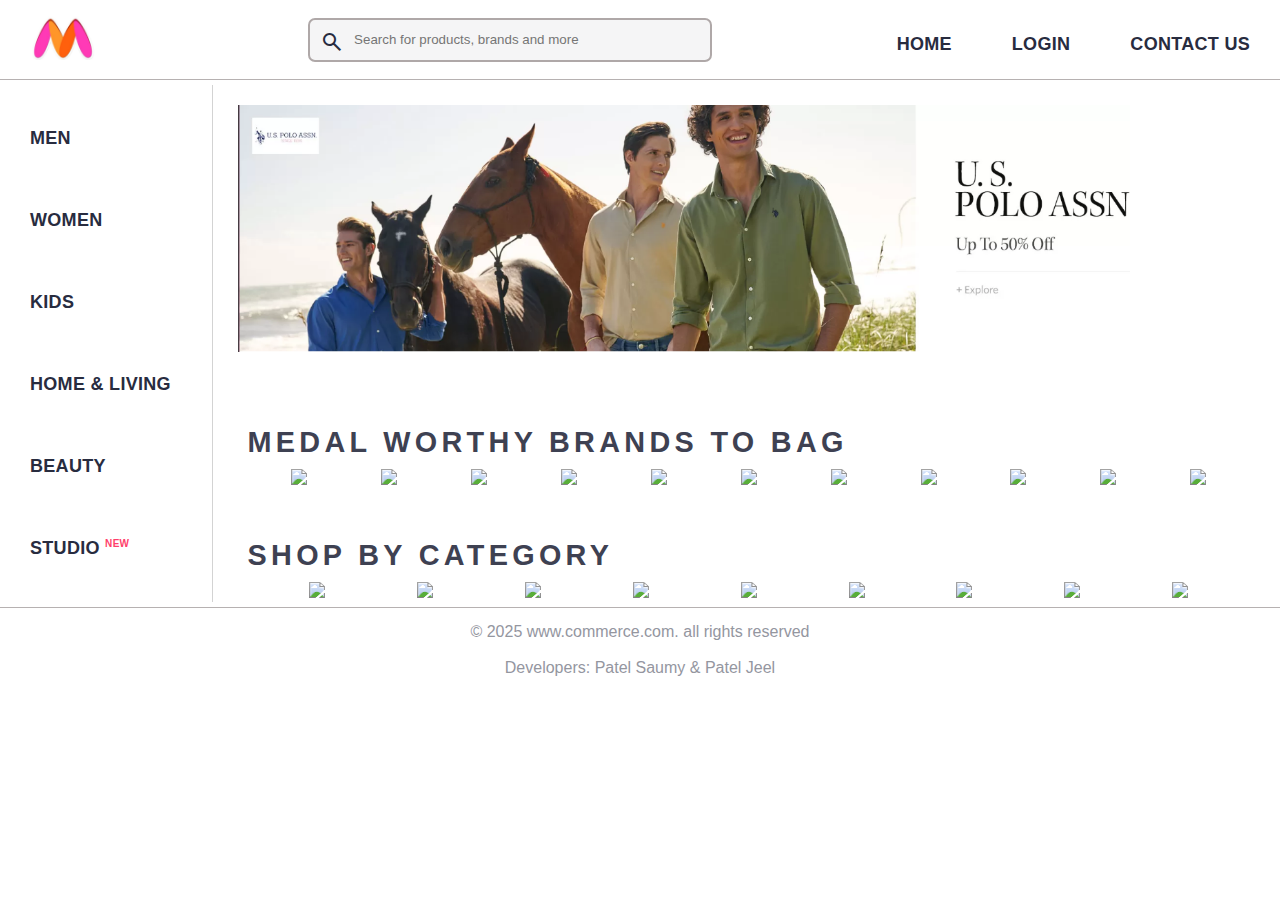
==== index.html @ fde69777 "Update index.html" ====
<!DOCTYPE html>
<html lang="en">
<head>
    <title>Online Shopping</title>
    <link rel="stylesheet" href="style.css">
    <link rel="stylesheet" href="https://fonts.googleapis.com/css2?family=Material+Symbols+Outlined:opsz,wght,FILL,GRAD@20..48,100..700,0..1,-50..200" /> 
</head>
<body>
    <div class="container">
        <header>
            <div class="logo_container">
                <a href="#"><img class="myntra_home" src="image/new_logo.png" alt="Myntra Home"></a>
            </div>
            <div class="search_bar">
                <span class="material-symbols-outlined search_icon">search</span>
                <input class="search_input" placeholder="Search for products, brands and more">
            </div>
            <div class="header_bar">
                <a href="#">Home</a>
                <a href="login.html">Login</a>
                <a href="contact.html">Contact Us</a>
            </div>

            <!-- <div class="action_bar">
                <div class="action_container">
                    <span class="material-symbols-outlined action_icon">person</span>
                    <span class="action_name">Profile</span>
                </div>
    
                <div class="action_container">
                    <span class="material-symbols-outlined action_icon">favorite</span>
                    <span class="action_name">Wishlist</span>
                </div>
    
                <div class="action_container">
                    <span class="material-symbols-outlined action_icon">shopping_bag</span>
                    <span class="action_name">Bag</span>
                </div>
            </div> -->
        </header>
        <div class="menu">
            <nav class="nav_bar">
                <a href="men.html">Men</a>
                <a href="women.html">Women</a>
                <a href="kids.html">Kids</a>
                <a href="home_living.html">Home & Living</a>
                <a href="beauty.html">Beauty</a>
                <a href="#">Studio <sup>New</sup></a>
            </nav>
        </div>
        <main>
            <div class="banner_container">
                <img class="banner_image" src="image/new_banner.png" alt="Main Banner">
            </div>
            <div class="category_heading">MEDAL WORTHY BRANDS TO BAG</div>
            <div class="category_items">
                <a href="#"><img class="sale_item" src="image/jp1.png"></a>
                <a href="#"><img class="sale_item" src="image/jp2.png"></a>
                <a href="#"><img class="sale_item" src="image/jp3.png"></a>
                <a href="#"><img class="sale_item" src="image/jp4.png"></a>
                <a href="#"><img class="sale_item" src="image/jp6.png"></a>
                <a href="#"><img class="sale_item" src="image/jp7.png"></a>
                <a href="#"><img class="sale_item" src="image/jp8.png"></a>
                <a href="#"><img class="sale_item" src="image/jp9.png"></a>
                <a href="#"><img class="sale_item" src="image/jp10.png"></a>
                <a href="#"><img class="sale_item" src="image/jp11.png"></a>
                <a href="#"><img class="sale_item" src="image/jp12.png"></a>
            </div>
    
            <div class="category_heading">SHOP BY CATEGORY</div>
            <div class="category_items">
                <a href="#"><img class="sale_item" src="image/jp.jpg"></a>
                <a href="#"><img class="sale_item" src="image/jp1.jpg"></a>
                <a href="#"><img class="sale_item" src="image/jp2.jpg"></a>
                <a href="#"><img class="sale_item" src="image/jp3.jpg"></a>
                <a href="#"><img class="sale_item" src="image/jp4.jpg"></a>
                <a href="#"><img class="sale_item" src="image/jp5.jpg"></a>
                <a href="#"><img class="sale_item" src="image/jp7.jpg"></a>
                <a href="#"><img class="sale_item" src="image/jp8.jpg"></a>
                <a href="#"><img class="sale_item" src="image/jp9.jpg"></a>
            </div>
        </main>
        <footer>
            <div class="footer_container">
    <!--             <div class="footer_column">
                    <h3>ONLINE SHOPPING</h3>
    
                    <a href="#">Men</a>
                    <a href="#">Women</a>
                    <a href="#">Kids</a>
                    <a href="#">Home & Living</a>
                    <a href="#">Beauty</a>
                    <a href="#">Gift Card</a>
                    <a href="#">Myntra Insider</a>
                </div> -->
                <div class="copyright">
                    <p>© 2025 www.commerce.com. all rights reserved</p><br>
                    <p>Developers: Patel Saumy & Patel Jeel </p>
                </div>
                
            </div>
    
            
        </footer>
    </div>

</body>
</html>
---- style.css ----
*{
    margin: 0;
    padding: 0;
    font-family: Assistant,-apple-system,BlinkMacSystemFont,Segoe UI,Roboto,Helvetica,Arial,sans-serif;
    box-sizing: border-box;
}

.container {
    margin-top: 0px;
    padding-top: 0px;
    display: grid;
    grid-template-areas:
      "header header"
      "menu main"
      "footer footer";
    grid-template-columns: 1fr 5fr;
    gap: 5px;
}

header {
    display: flex;
    grid-area: header;
    background-color: #ffffff;
    height: 80px;
    justify-content: space-between;
    align-items: center;
    border-bottom: 1px solid #b6b1b1;
}

.myntra_home {
    height: 45px;
}
.logo_container {
    margin-left: 2%;
    width: 10%;
}

.search_bar {
    height: 40px;
    min-width: 400px;
    width: 10%;
    display: flex;
    align-items: center;
    outline: 2px solid rgb(175, 168, 168);
    border-radius: 5px;
}
.search_icon {
    box-sizing: content-box;
    height: 20px;
    padding: 10px;

    background-color: #f5f5f6;
    color: #282c3f;
    font-weight: 300;
    border-radius: 4px 0 0 4px;
}
.search_input {
    color: #696e79;
    background-color: #f5f5f6;
    flex-grow: 1;
    height: 40px;
    border: 0;

    outline:none;
}

/* .action_bar {
    margin-right: 4%;
} */


/* .action_bar {
    display: flex;
    min-width: 300px;
    justify-content: space-evenly;
}

.action_container {
    display: flex;
    flex-direction: column;
    align-items: center;
} */

.header_bar {
    display: flex;
    margin-top: 10px;
    justify-content: space-evenly;
}
.header_bar a {
    font-size: 18px;
    letter-spacing: .3px;
    color: #282c3f;
    font-weight: 700;
    text-transform: uppercase;
    padding: 20px 30px;
    text-decoration: none;
}
.header_bar a:hover {
    background-color: rgb(232, 52, 181);
}

.menu{
    grid-area: menu;
    border-right: lightgrey 1px solid;
}

.nav_bar {
    display: flex;
    flex-direction: column;
    margin-top: 15px;
    justify-content: space-evenly;
}
.nav_bar a {
    font-size: 18px;
    letter-spacing: .3px;
    color: #282c3f;
    font-weight: 700;
    text-transform: uppercase;
    padding: 28px 30px;
    text-decoration: none;
    border-bottom: 5px solid #ffffff;
}
.nav_bar a:hover {
    background-color: rgb(232, 52, 181);
}

.nav_bar a sup {
    color: #ff3f6c;
    font-size: 10px;
}

main{
    grid-area: main;
}

.banner_image {
   width: 84%;
    margin: 20px 30px 20px 20px;
    
}

.category_heading {
    text-transform: uppercase;
    color: #3e4152;
    letter-spacing: .15em;
    font-size: 1.8em;
    margin: 50px 0 10px 30px;
    max-height: 5em;
    font-weight: 700;
}

.category_items {
    display: flex;
    flex-wrap: wrap;
    justify-content: space-evenly;
}

.sale_item {
    width: 250px;
}

/* .footer_container {
    padding: 30px 0px 40px 0px;
    background: #FAFBFC;
    display: flex;
    justify-content: space-evenly;
} */

/* .footer_column {
    display: flex;
    flex-direction: column;
}

.footer_column h3 {
    color: #282c3f;
    font-size: 14px;
    margin-bottom: 25px;
}

.footer_column a {
    color: #696b79;
    font-size: 15px;
    text-decoration: none;
    padding-bottom: 5px;
} */

footer{
    border-top: 1px solid #b6b1b1;
    grid-area: footer;
    color: #94969f;
    text-align: center;
    padding: 15px;
}
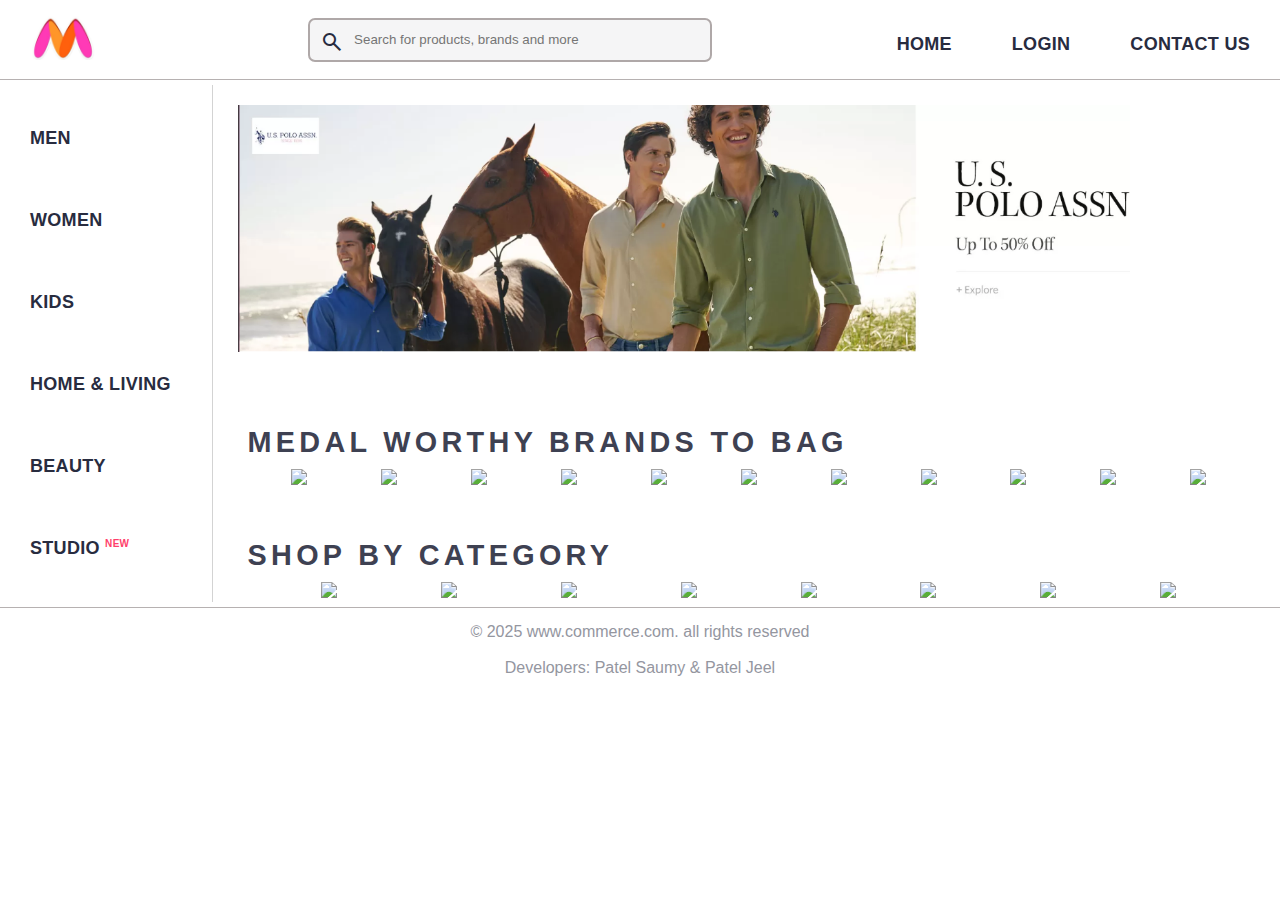
==== commit df351309: "Update index.html" ====
--- a/index.html
+++ b/index.html
@@ -77,7 +77,6 @@
                 <a href="#"><img class="sale_item" src="image/jp5.jpg"></a>
                 <a href="#"><img class="sale_item" src="image/jp7.jpg"></a>
                 <a href="#"><img class="sale_item" src="image/jp8.jpg"></a>
-                <a href="#"><img class="sale_item" src="image/jp9.jpg"></a>
             </div>
         </main>
         <footer>
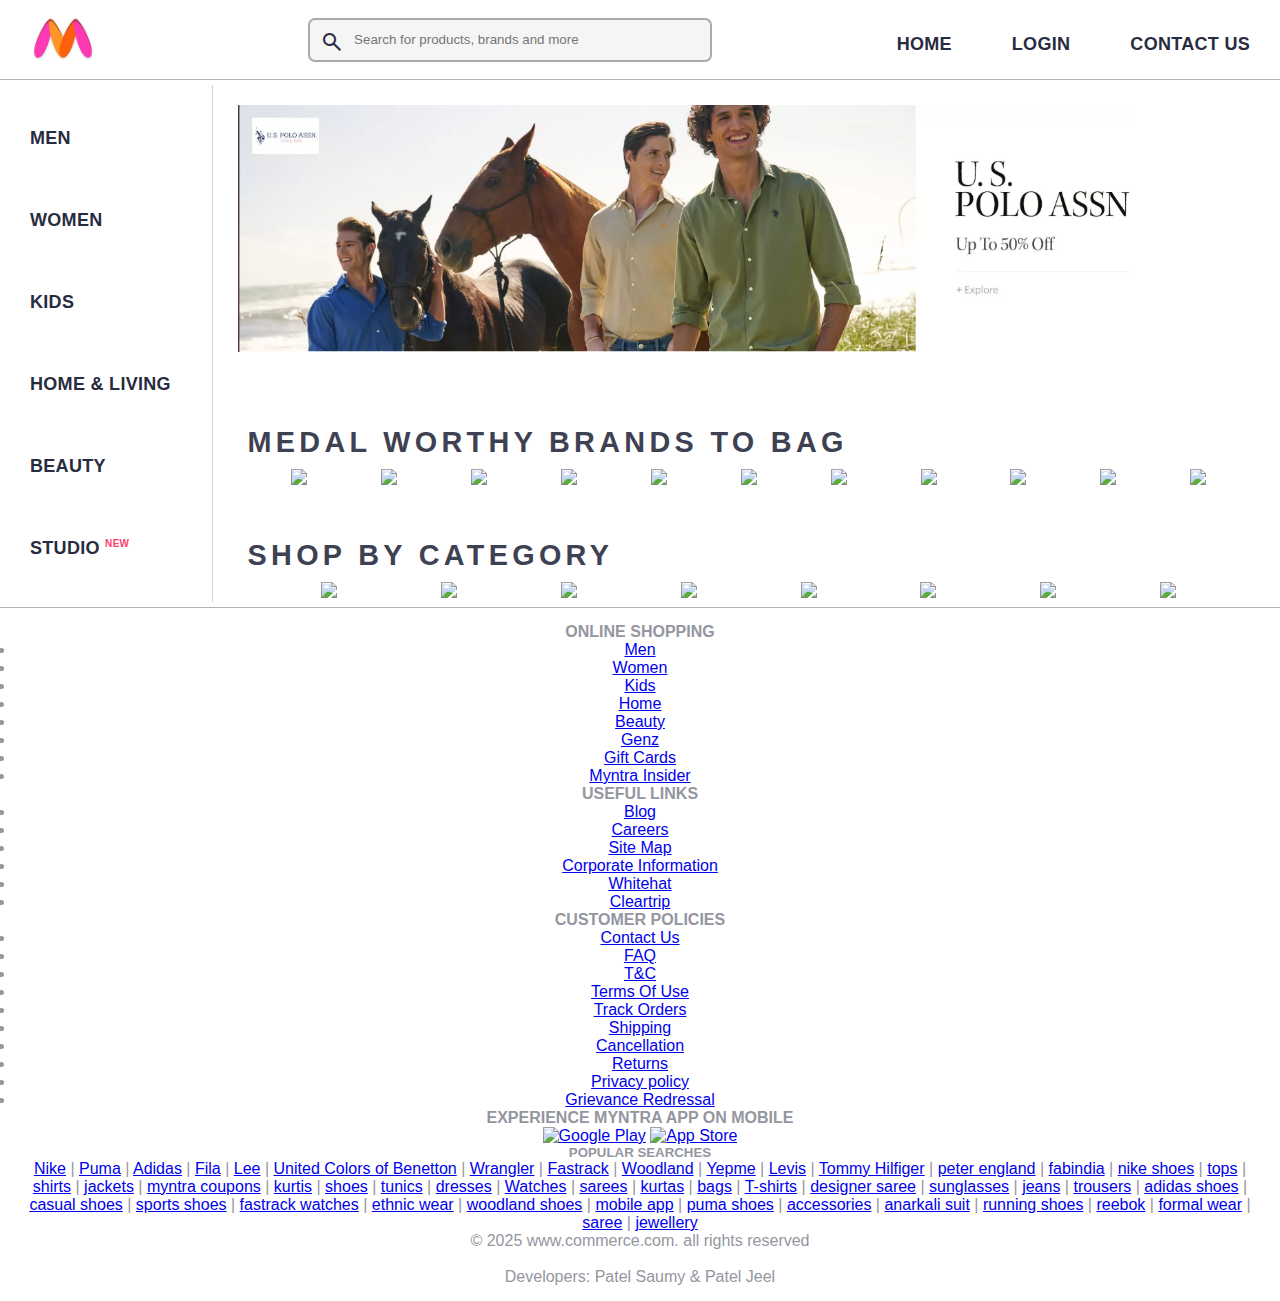
==== commit 2e0dae01: "Update index.html" ====
--- a/index.html
+++ b/index.html
@@ -92,6 +92,80 @@
                     <a href="#">Gift Card</a>
                     <a href="#">Myntra Insider</a>
                 </div> -->
+
+
+                 <div class="footer-container">
+        <div class="footer-section">
+            <h4>ONLINE SHOPPING</h4>
+            <ul class="footer-links">
+                <li><a href="#">Men</a></li>
+                <li><a href="#">Women</a></li>
+                <li><a href="#">Kids</a></li>
+                <li><a href="#">Home</a></li>
+                <li><a href="#">Beauty</a></li>
+                <li><a href="#">Genz</a></li>
+                <li><a href="#">Gift Cards</a></li>
+                <li><a href="#">Myntra Insider</a></li>
+            </ul>
+            <h4>USEFUL LINKS</h4>
+            <ul class="footer-links">
+                <li><a href="#">Blog</a></li>
+                <li><a href="#">Careers</a></li>
+                <li><a href="#">Site Map</a></li>
+                <li><a href="#">Corporate Information</a></li>
+                <li><a href="#">Whitehat</a></li>
+                <li><a href="#">Cleartrip</a></li>
+            </ul>
+        </div>
+        <div class="footer-section">
+            <h4>CUSTOMER POLICIES</h4>
+            <ul class="footer-links">
+                <li><a href="#">Contact Us</a></li>
+                <li><a href="#">FAQ</a></li>
+                <li><a href="#">T&C</a></li>
+                <li><a href="#">Terms Of Use</a></li>
+                <li><a href="#">Track Orders</a></li>
+                <li><a href="#">Shipping</a></li>
+                <li><a href="#">Cancellation</a></li>
+                <li><a href="#">Returns</a></li>
+                <li><a href="#">Privacy policy</a></li>
+                <li><a href="#">Grievance Redressal</a></li>
+            </ul>
+        </div>
+        <div class="footer-section">
+            <h4>EXPERIENCE MYNTRA APP ON MOBILE</h4>
+            <div class="app-links">
+                <a href="#"><img src="https://apps.apple.com/in/app/myntra-fashion-shopping-app/id907394059"
+                        alt="Google Play"></a>
+                <a href="#"><img src="https://play.google.com/store/apps/details?id=com.myntra.android&hl=en_IN"
+                        alt="App Store"></a>
+            </div>
+
+        </div>
+
+    </div>
+    <div class="popular-searches">
+        <h5>POPULAR SEARCHES</h5>
+        <p>
+            <a href="#">Nike</a> | <a href="#">Puma</a> | <a href="#">Adidas</a> | <a href="#">Fila</a> | <a
+                href="#">Lee</a> | <a href="#">United Colors of Benetton</a> | <a href="#">Wrangler</a> | <a
+                href="#">Fastrack</a> | <a href="#">Woodland</a> | <a href="#">Yepme</a> | <a href="#">Levis</a> | <a
+                href="#">Tommy Hilfiger</a> | <a href="#">peter england</a> | <a href="#">fabindia</a> | <a
+                href="#">nike shoes</a> | <a href="#">tops</a> |
+            <a href="#">shirts</a> | <a href="#">jackets</a> | <a href="#">myntra coupons</a> | <a href="#">kurtis</a> |
+            <a href="#">shoes</a> | <a href="#">tunics</a> | <a href="#">dresses</a> | <a href="#">Watches</a> | <a
+                href="#">sarees</a> | <a href="#">kurtas</a> | <a href="#">bags</a> | <a href="#">T-shirts</a> | <a
+                href="#">designer saree</a> | <a href="#">sunglasses</a> | <a href="#">jeans</a> | <a
+                href="#">trousers</a> | <a href="#">adidas shoes</a> |
+            <a href="#">casual shoes</a> | <a href="#">sports shoes</a> | <a href="#">fastrack watches</a> | <a
+                href="#">ethnic wear</a> | <a href="#">woodland shoes</a> | <a href="#">mobile app</a> | <a
+                href="#">puma shoes</a> | <a href="#">accessories</a> | <a href="#">anarkali suit</a> | <a
+                href="#">running shoes</a> | <a href="#">reebok</a> | <a href="#">formal wear</a> |
+            <a href="#">saree</a> | <a href="#">jewellery</a>
+        </p>
+    </div>
+
+                
                 <div class="copyright">
                     <p>© 2025 www.commerce.com. all rights reserved</p><br>
                     <p>Developers: Patel Saumy & Patel Jeel </p>
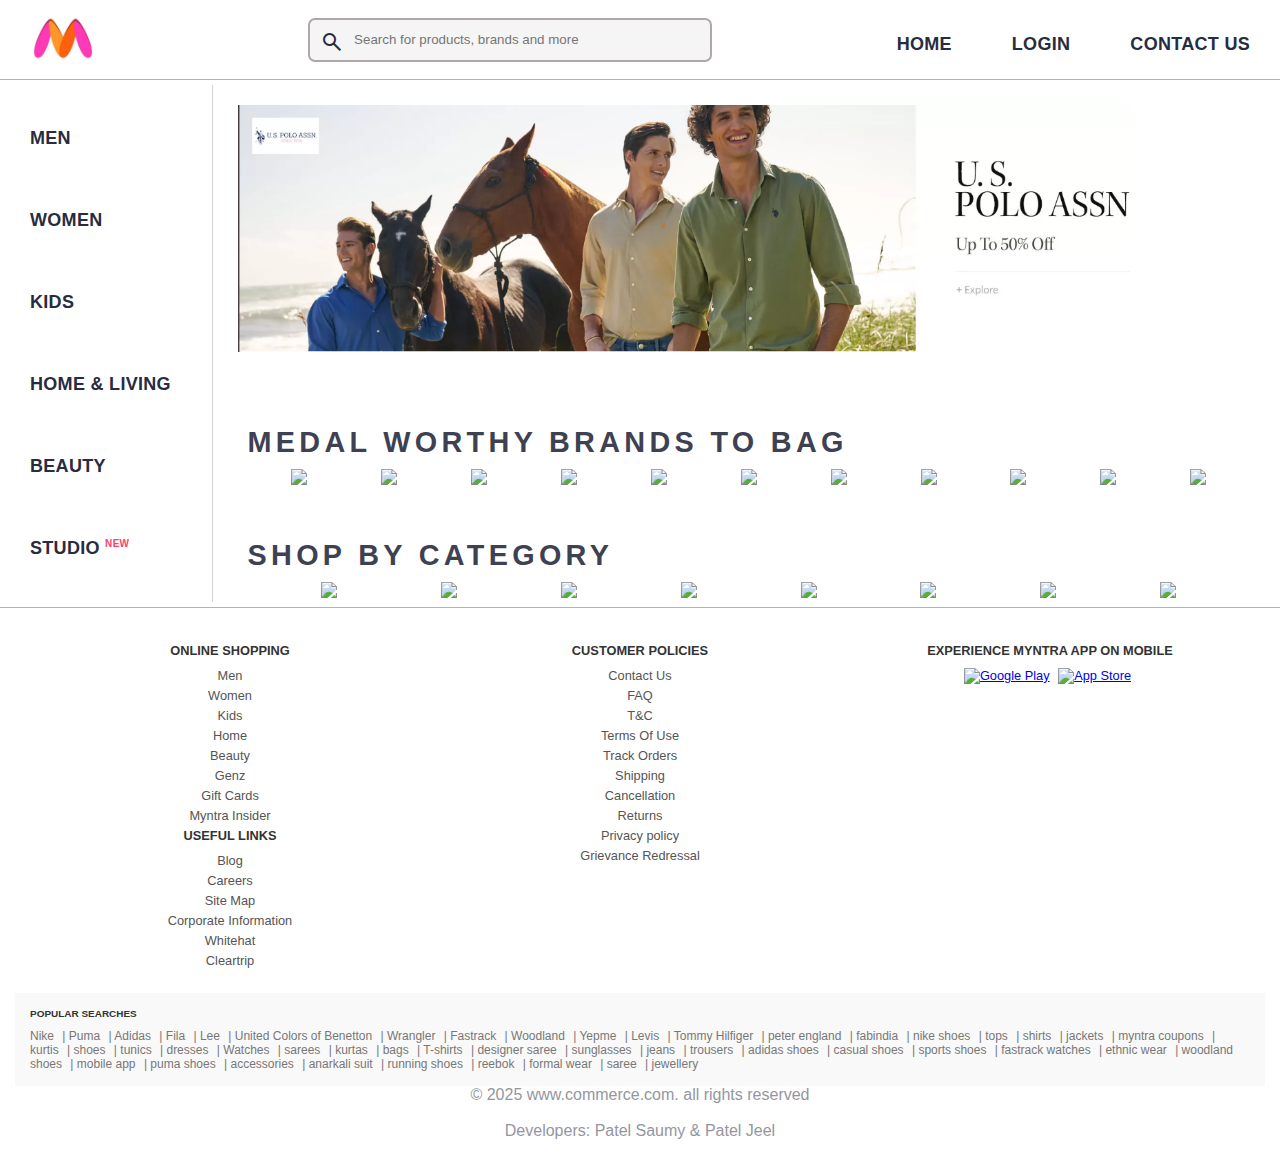
==== commit efe03f52: "Update index.html" ====
--- a/index.html
+++ b/index.html
@@ -2,6 +2,7 @@
 <html lang="en">
 <head>
     <title>Online Shopping</title>
+     <link rel="stylesheet" href="footer.css">
     <link rel="stylesheet" href="style.css">
     <link rel="stylesheet" href="https://fonts.googleapis.com/css2?family=Material+Symbols+Outlined:opsz,wght,FILL,GRAD@20..48,100..700,0..1,-50..200" /> 
 </head>
--- a/footer.css
+++ b/footer.css
@@ -0,0 +1,76 @@
+footer{
+    border-top: 1px solid #b6b1b1;
+    grid-area: footer;
+    color: #94969f;
+    text-align: center;
+    padding: 15px;
+} 
+
+
+.footer-container {
+    display: flex;
+    justify-content: space-between;
+    padding: 20px;
+    font-size: 0.8em;
+    color: #555;
+}
+
+.footer-section {
+    flex: 1;
+    margin-right: 20px;
+}
+
+.footer-section:last-child {
+    margin-right: 0;
+}
+
+.footer-section h4 {
+    margin-top: 0;
+    margin-bottom: 10px;
+    color: #333;
+}
+
+.footer-links {
+    list-style: none;
+    padding: 0;
+    margin: 0;
+}
+
+.footer-links li {
+    margin-bottom: 5px;
+}
+
+.footer-links a {
+    text-decoration: none;
+    color: #555;
+}
+
+.app-links img {
+    height: 40px;
+    margin-right: 5px;
+}
+
+.popular-searches {
+    padding: 15px;
+    background-color: #f9f9f9;
+    text-align: left;
+    font-size: 0.75em;
+    color: #777;
+}
+
+.popular-searches h5 {
+    margin-top: 0;
+    margin-bottom: 10px;
+    color: #333;
+}
+
+.popular-searches p {
+    margin-top: 0;
+    margin-bottom: 0;
+}
+
+.popular-searches a {
+    text-decoration: none;
+    color: #777;
+    margin-right: 5px;
+}
--- a/style.css
+++ b/style.css
@@ -185,11 +185,3 @@
     padding-bottom: 5px;
 } */
 
-footer{
-    border-top: 1px solid #b6b1b1;
-    grid-area: footer;
-    color: #94969f;
-    text-align: center;
-    padding: 15px;
-} 
-
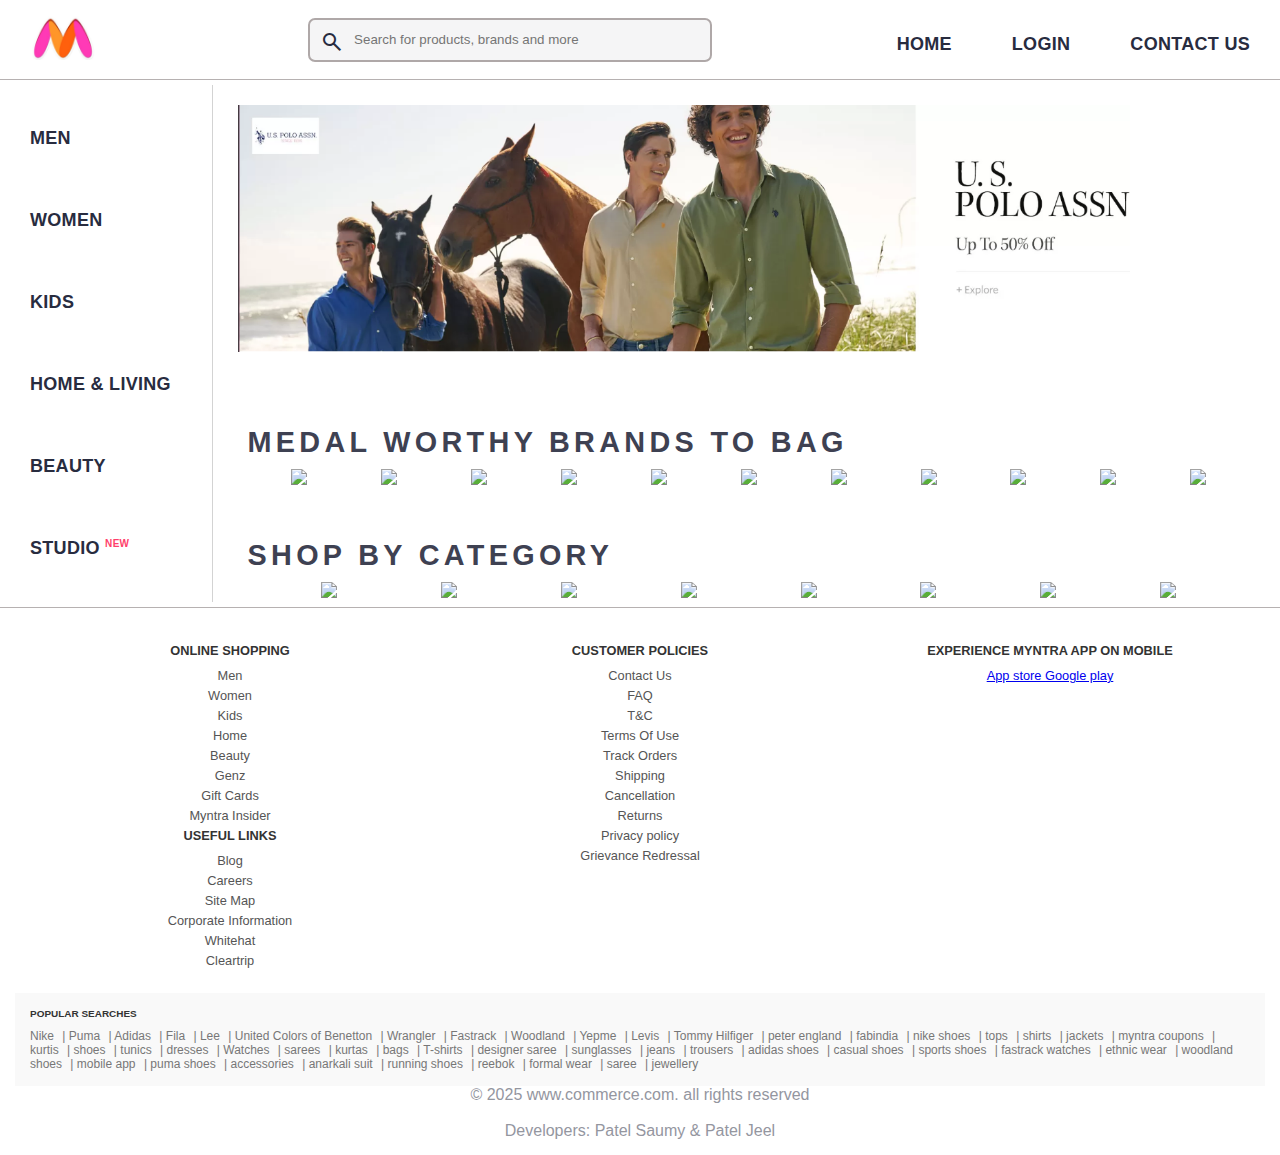
==== commit f8cf2215: "Update index.html" ====
--- a/index.html
+++ b/index.html
@@ -99,11 +99,11 @@
         <div class="footer-section">
             <h4>ONLINE SHOPPING</h4>
             <ul class="footer-links">
-                <li><a href="#">Men</a></li>
-                <li><a href="#">Women</a></li>
-                <li><a href="#">Kids</a></li>
+                <li><a href="men.html">Men</a></li>
+                <li><a href="women.html">Women</a></li>
+                <li><a href="kids.html">Kids</a></li>
                 <li><a href="#">Home</a></li>
-                <li><a href="#">Beauty</a></li>
+                <li><a href="beauty.html">Beauty</a></li>
                 <li><a href="#">Genz</a></li>
                 <li><a href="#">Gift Cards</a></li>
                 <li><a href="#">Myntra Insider</a></li>
@@ -121,7 +121,7 @@
         <div class="footer-section">
             <h4>CUSTOMER POLICIES</h4>
             <ul class="footer-links">
-                <li><a href="#">Contact Us</a></li>
+                <li><a href="contact.html">Contact Us</a></li>
                 <li><a href="#">FAQ</a></li>
                 <li><a href="#">T&C</a></li>
                 <li><a href="#">Terms Of Use</a></li>
@@ -136,10 +136,8 @@
         <div class="footer-section">
             <h4>EXPERIENCE MYNTRA APP ON MOBILE</h4>
             <div class="app-links">
-                <a href="#"><img src="https://apps.apple.com/in/app/myntra-fashion-shopping-app/id907394059"
-                        alt="Google Play"></a>
-                <a href="#"><img src="https://play.google.com/store/apps/details?id=com.myntra.android&hl=en_IN"
-                        alt="App Store"></a>
+                <a href="https://apps.apple.com/in/app/myntra-fashion-shopping-app/id907394059"> App store </a>
+                <a href="https://play.google.com/store/apps/details?id=com.myntra.android&hl=en_IN"> Google play</a>
             </div>
 
         </div>
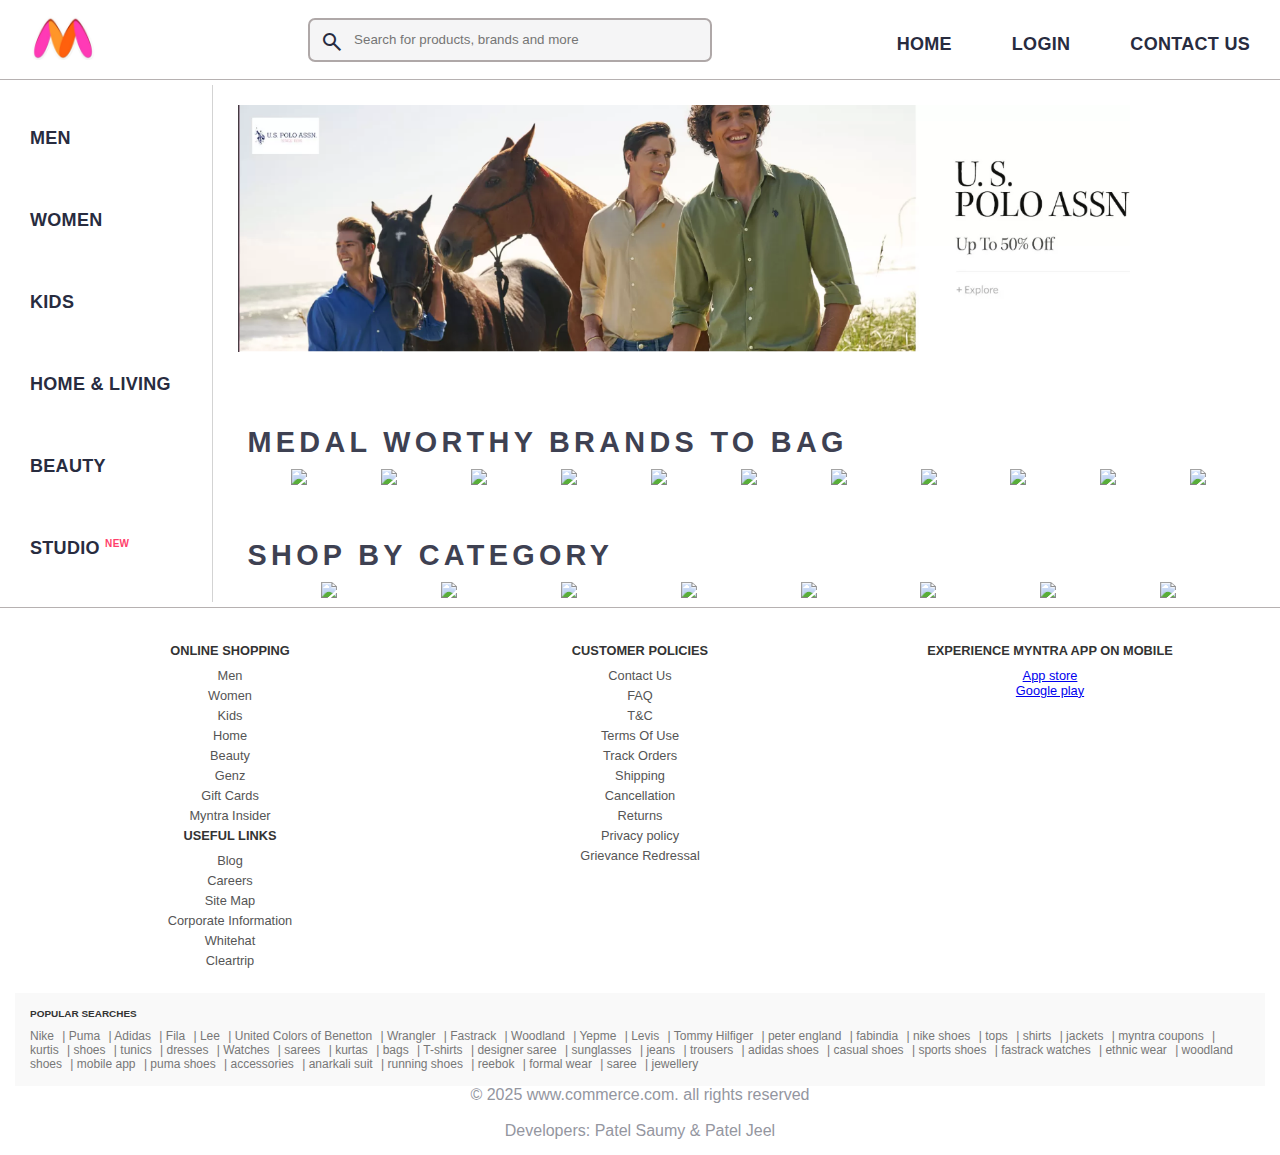
==== commit b4bd5405: "Update index.html" ====
--- a/index.html
+++ b/index.html
@@ -137,6 +137,7 @@
             <h4>EXPERIENCE MYNTRA APP ON MOBILE</h4>
             <div class="app-links">
                 <a href="https://apps.apple.com/in/app/myntra-fashion-shopping-app/id907394059"> App store </a>
+                <br>
                 <a href="https://play.google.com/store/apps/details?id=com.myntra.android&hl=en_IN"> Google play</a>
             </div>
 
